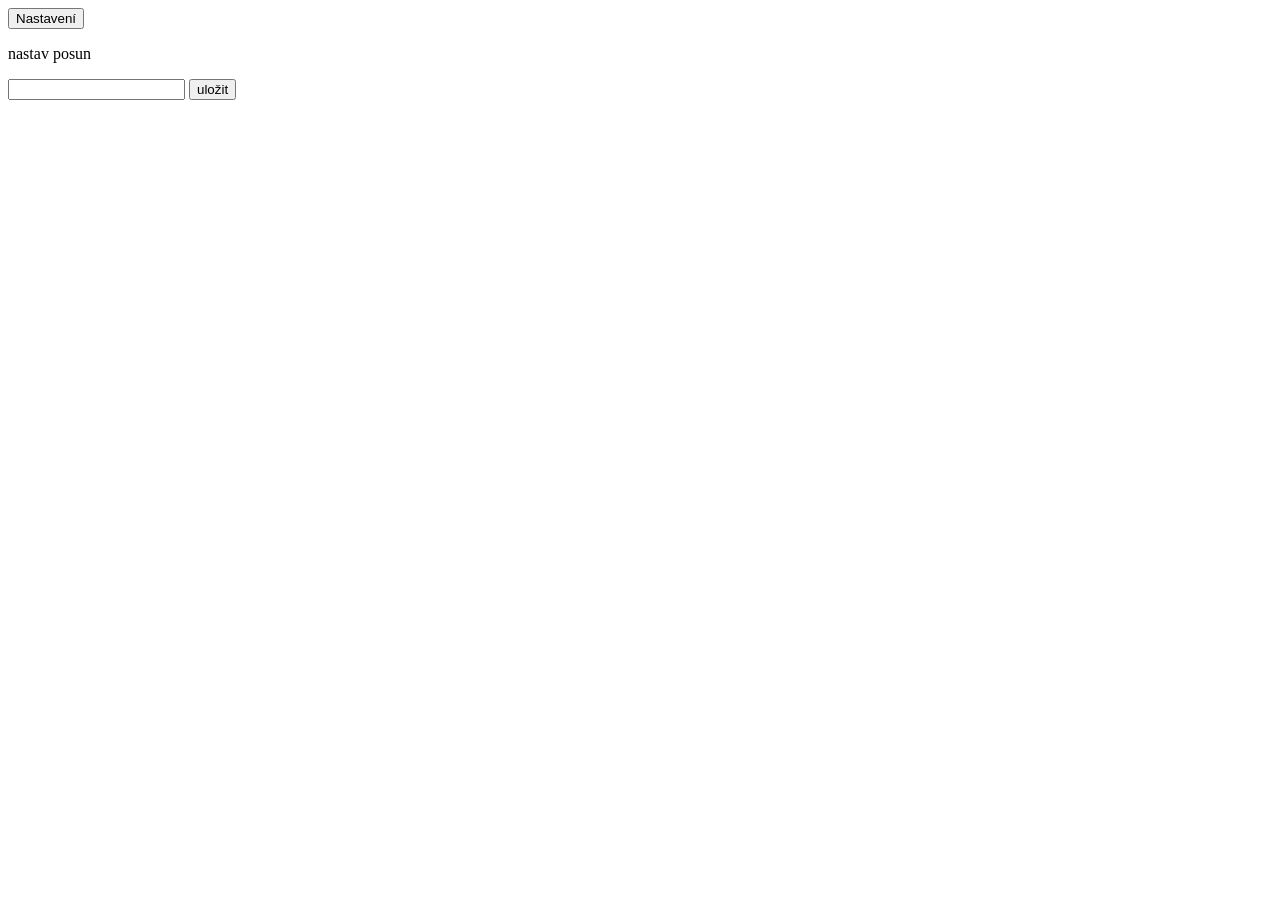
==== index.html @ 532fb92d "zaklad" ====
<!DOCTYPE html>
<html lang="en">
<head>
    <meta charset="UTF-8">
    <meta name="viewport" content="width=device-width, initial-scale=1.0">
    <title>Document</title>
</head>
<body>
    <button class="nastaveni">Nastavení</button>
    <div class = "menu--open">
        <p>nastav posun</p>
        <input type="text" name="posun">
        <button class = "ulozit">uložit</button>
    </div>
    <script src = "scrip.js"></script>
</body>
</html>
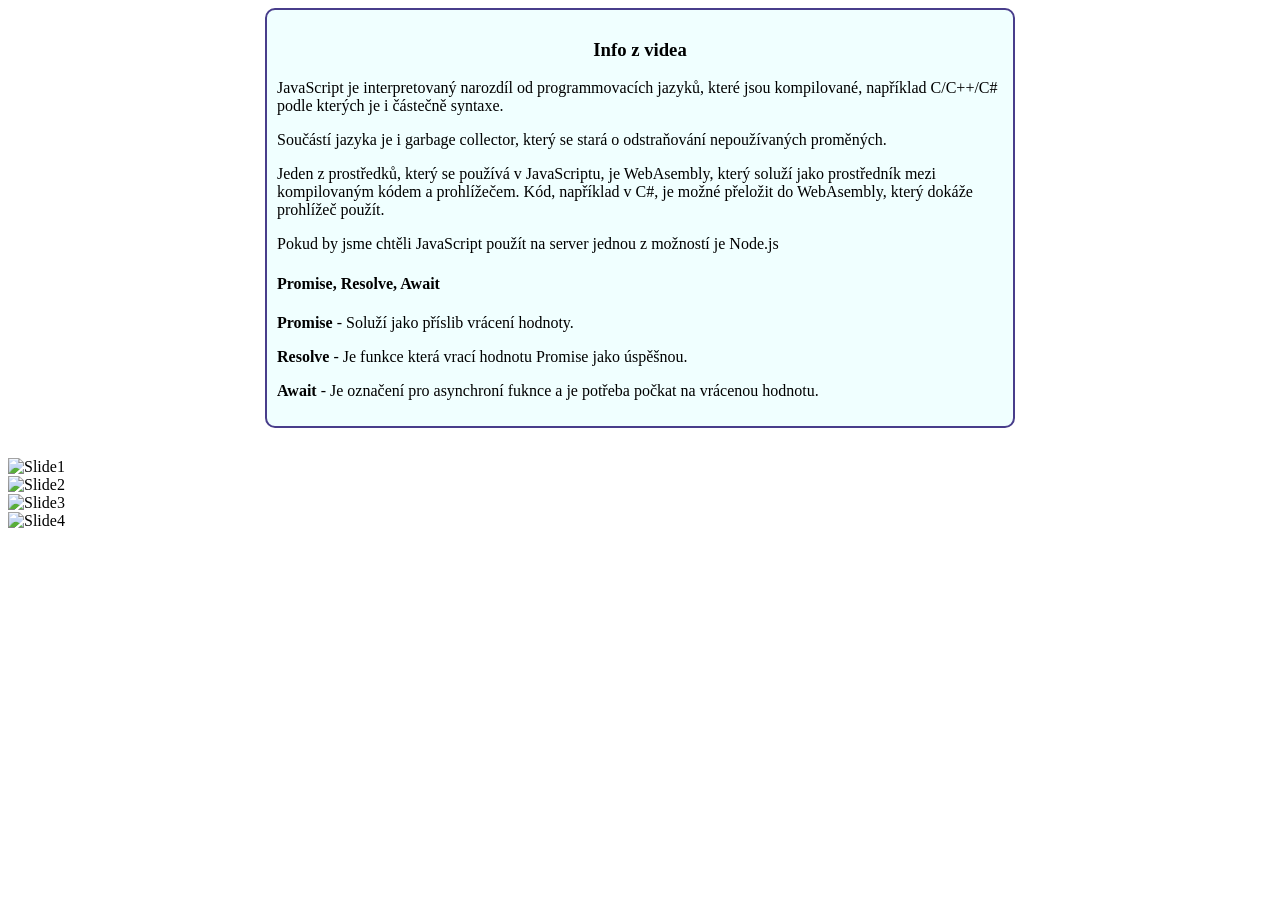
==== commit a0651472: "Finished my part" ====
--- a/index.html
+++ b/index.html
@@ -1,17 +1,82 @@
-<!DOCTYPE html>
+<!doctype html>
 <html lang="en">
-<head>
-    <meta charset="UTF-8">
-    <meta name="viewport" content="width=device-width, initial-scale=1.0">
+  <head>
+    <meta charset="UTF-8" />
+    <meta name="viewport" content="width=device-width, initial-scale=1.0" />
     <title>Document</title>
-</head>
-<body>
-    <button class="nastaveni">Nastavení</button>
-    <div class = "menu--open">
-        <p>nastav posun</p>
-        <input type="text" name="posun">
-        <button class = "ulozit">uložit</button>
+    <link rel="stylesheet" href="style.css" />
+  </head>
+  <body>
+    <div class="VideoText">
+      <h3 style="text-align: center">Info z videa</h3>
+      <p>
+        JavaScript je interpretovaný narozdíl od programmovacích jazyků, které
+        jsou kompilované, například C/C++/C# podle kterých je i částečně
+        syntaxe.
+      </p>
+      <p>
+        Součástí jazyka je i garbage collector, který se stará o odstraňování
+        nepoužívaných proměných.
+      </p>
+      <p>
+        Jeden z prostředků, který se používá v JavaScriptu, je WebAsembly, který
+        soluží jako prostředník mezi kompilovaným kódem a prohlížečem. Kód,
+        například v C#, je možné přeložit do WebAsembly, který dokáže prohlížeč
+        použít.
+      </p>
+      <p>
+        Pokud by jsme chtěli JavaScript použít na server jednou z možností je
+        Node.js
+      </p>
+      <h4>Promise, Resolve, Await</h4>
+      <p><b>Promise</b> - Soluží jako příslib vrácení hodnoty.</p>
+      <p><b>Resolve</b> - Je funkce která vrací hodnotu Promise jako úspěšnou.</p>
+      <p><b>Await</b> - Je označení pro asynchroní fuknce a je potřeba počkat na vrácenou hodnotu.</p>
     </div>
-    <script src = "scrip.js"></script>
-</body>
-</html>+    <div class="swiper">
+      <div class="swiper-wrapper">
+        <div class="swiper-slide">
+          <img
+            style="width: 100%; height: 100%; object-fit: fill"
+            src="Images/HelloKitty.png"
+            alt="Slide1"
+          />
+        </div>
+        <div class="swiper-slide">
+          <img
+            style="width: 100%; height: 100%; object-fit: fill"
+            src="Images/jezek.png"
+            alt="Slide2"
+          />
+        </div>
+        <div class="swiper-slide">
+          <img
+            style="width: 100%; height: 100%; object-fit: fill"
+            src="Images/men.jpg"
+            alt="Slide3"
+          />
+        </div>
+        <div class="swiper-slide">
+          <img
+            style="width: 100%; height: 100%; object-fit: fill"
+            src="Images/novacek.png"
+            alt="Slide4"
+          />
+        </div>
+      </div>
+      <div class="swiper-pagination"></div>
+
+      <div class="swiper-button-prev"></div>
+      <div class="swiper-button-next"></div>
+
+      <div class="swiper-scrollbar"></div>
+    </div>
+    <link
+      rel="stylesheet"
+      href="https://cdn.jsdelivr.net/npm/swiper@12/swiper-bundle.min.css"
+    />
+    <script src="https://cdn.jsdelivr.net/npm/swiper@12/swiper-bundle.min.js"></script>
+    <script src="scrip.js"></script>
+    <script src="swiper.js"></script>
+  </body>
+</html>
--- a/style.css
+++ b/style.css
@@ -0,0 +1,27 @@
+.swiper {
+  width: 700px;
+  height: fit-content;
+  border-radius: 20px;
+
+  @media (max-width: 720px) {
+    width: 100%;
+  }
+}
+
+.VideoText {
+  box-sizing: border-box;
+  margin-left: auto;
+  margin-right: auto;
+  margin-bottom: 30px;
+  width: 750px;
+  padding: 10px;
+  height: fit-content;
+
+  border: 2px darkslateblue solid;
+  background-color: azure;
+  border-radius: 10px;
+
+  @media (max-width: 760px) {
+    width: 100%;
+  }
+}
